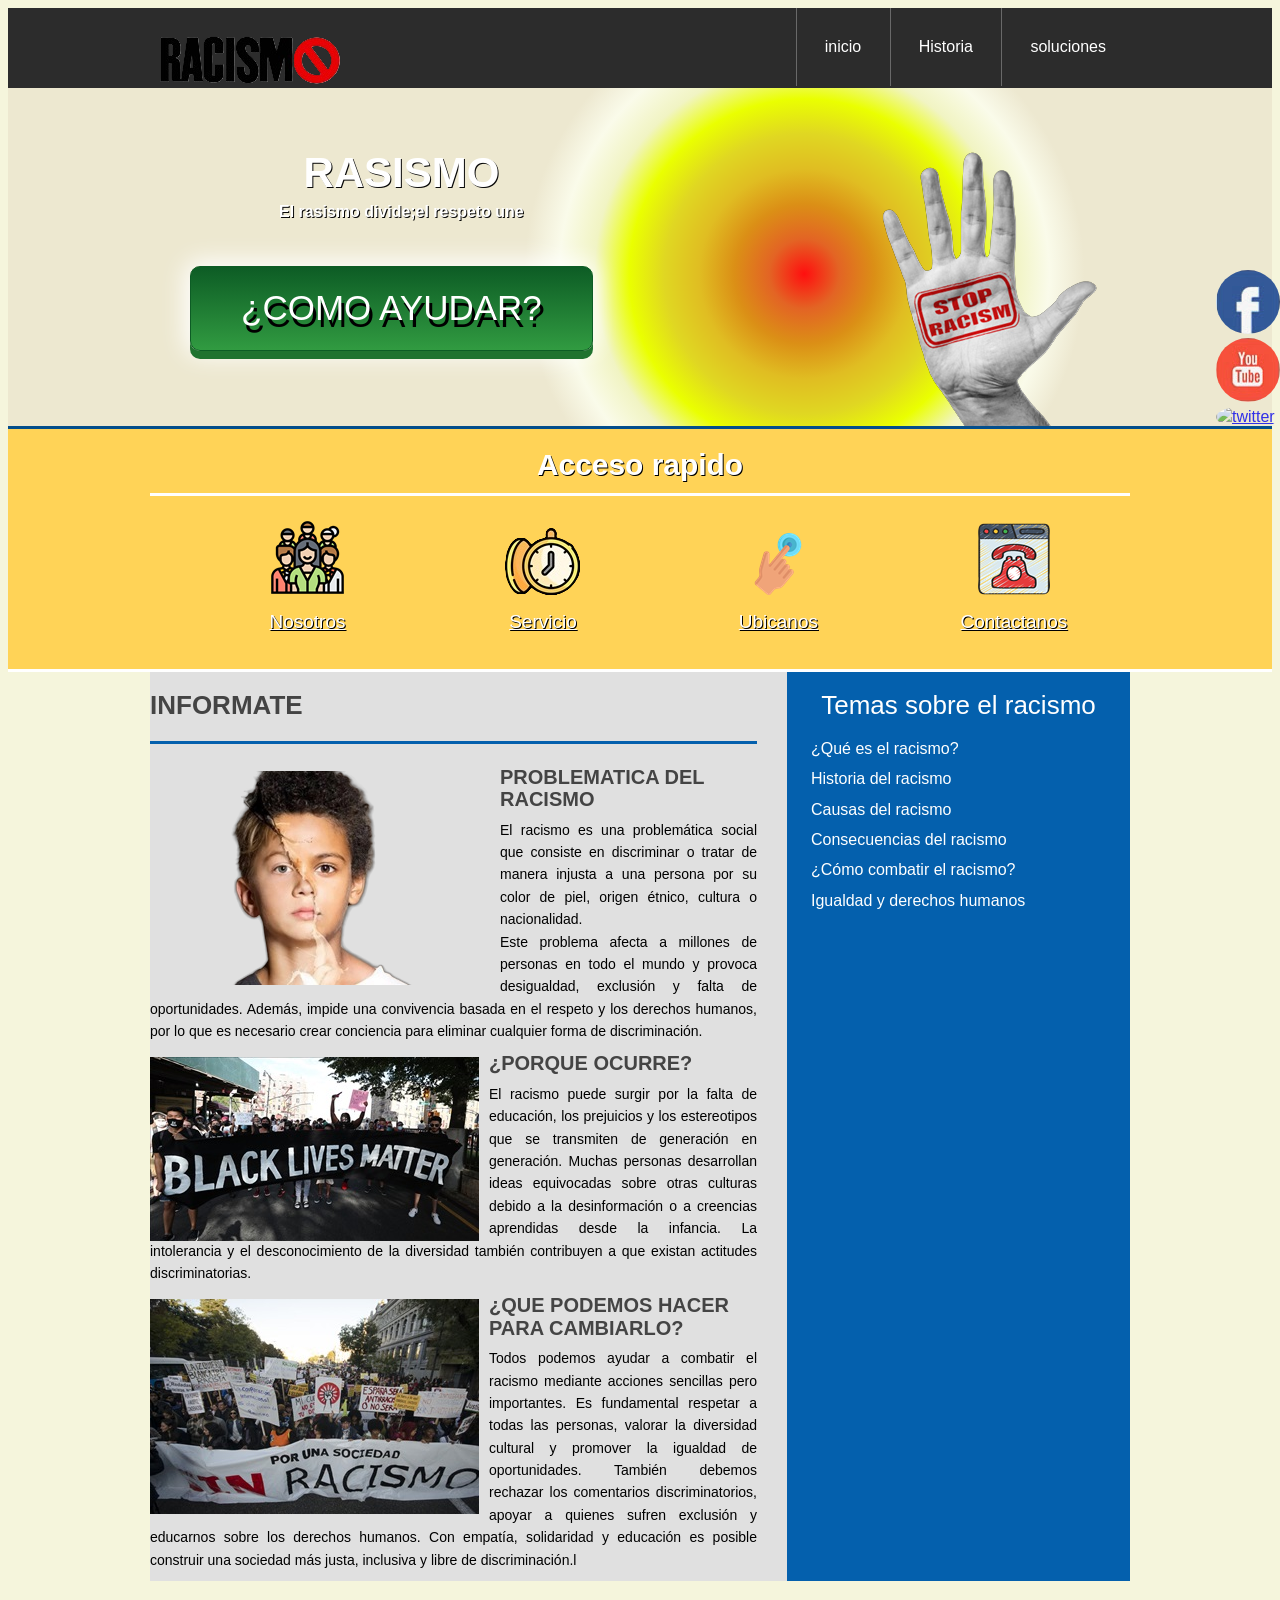
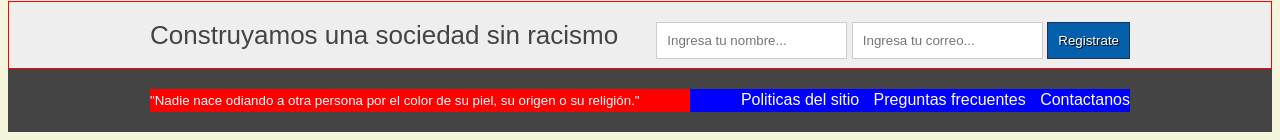
==== index.html @ 44f98040 "Update index.html" ====
<!DOCTYPE html>
<html lang="es">
<head> 
	<meta charset="UTF-8">
	<title>Proyecto final</title>
    <link rel="stylesheet" href="estilo.css">
</head>
<body>
 <header class="encabezado" role="banner">
 	<div class="contenedor">
 		<a href="https://unamglobal.unam.mx/global_revista/mexico-un-pais-que-ejerce-el-racismo-y-cree-que-no-es-racista/" class="logo">
 			<img src="imagen/rasismologo.png" alt="logotipo de la tienda">
 		</a>
 		<nav role ="navigation">
 			<ul>
 				<li><a href="inicio.html">inicio</a></li>
 				<li><a href="https://www.un.org/es/fight-racism">Historia</a></li>
 				<li><a href="soluciones.html">soluciones</a></li>
 			</ul>
 		</nav>
 	</div>
 </header>
 <!--fin-->
 <div class="presentacion">
 	<div class="contenedor">
 		<div class="introduccion-presentacion">
 			<h1>RASISMO <br><span>El rasismo divide;el respeto une</span></h1>
 			<a href="comoayudar.html" class="aprender-mas">¿COMO AYUDAR?</a>
 		</div>
 		<img src="imagen/manologo.png" alt="tienda de flores">
 	</div>
 </div> 
    <!-- fin de presentacion-->
 <section class="acceso-rapido">
 		<div class="contenedor">
 			<h2>Acceso rapido</h2>
              <ul>
                
 				<figure>
 					<a href="nosotros.html"><img src="imagen/humano.png" alt="Nosotros"></a>
 					<figcaption><h3><a href="nosotros.html">Nosotros</a></h3></figcaption>
 				</figure>
 				<figure>
 					<a href="servicios.html"><img src="imagen/relojj.png" alt="Servicio"></a>
 					<figcaption><h3><a href="servicios.html">Servicio</a></h3></figcaption>
 				</figure>
 				<figure>
 					<a href="https://www.google.com/maps/place/Colegio+de+Bachilleres+Plantel+1+El+Rosario/@19.5117327,-99.20085,17z/data=!3m1!4b1!4m6!3m5!1s0x85d202a570f7eb97:0xdfb9239b4225f8d!8m2!3d19.5117327!4d-99.1982751!16s%2Fg%2F1hm3b6tvs?entry=ttu&g_ep=EgoyMDI2MDYxMC4wIKXMDSoASAFQAw%3D%3D"><img src="imagen/grifo.png" alt="Ubicanos"></a>
 					<figcaption><h3><a href="https://www.google.com/maps/place/Colegio+de+Bachilleres+Plantel+1+El+Rosario/@19.5117327,-99.20085,17z/data=!3m1!4b1!4m6!3m5!1s0x85d202a570f7eb97:0xdfb9239b4225f8d!8m2!3d19.5117327!4d-99.1982751!16s%2Fg%2F1hm3b6tvs?entry=ttu&g_ep=EgoyMDI2MDYxMC4wIKXMDSoASAFQAw%3D%3D">Ubicanos</a></h3></figcaption>
 				</figure>
 				<figure>
 					<a href="contactanos.html"><img src="imagen/contactanos.png" alt="Contactanos"></a>
 					<figcaption><h3><a href="contactanos.html">Contactanos</a></h3></figcaption>
 				</figure>
                </ul>
 		</div>
 	</section>  
    <!-- ---------fin -->
 	<div class="bloque-contenido">
 		<div class="contenedor">
 			<main class="articulos" role="main">
 				<h2>INFORMATE</h2>
 				<article>
 					<img src="imagen/raciss.png" alt="Gardenia">
 					<h1><a href="https://www.gaceta.unam.mx/el-racismo-debe-ser-considerado-como-problema-cultura-y-no-natural/">PROBLEMATICA DEL RACISMO</a></h1>
 					<p>El racismo es una problemática social que consiste en discriminar o tratar de manera injusta a una persona por su color de piel, origen étnico, cultura o nacionalidad.<br>Este problema afecta a millones de personas en todo el mundo y provoca desigualdad, exclusión y falta de oportunidades. Además, impide una convivencia basada en el respeto y los derechos humanos, por lo que es necesario crear conciencia para eliminar cualquier forma de discriminación.
 					</p>
 				</article>
 				<article>
 					<img src="imagen/racis2.jpg" alt="Rosa roja">
 					<h1><a href="https://ciep.ucr.ac.cr/causas-y-consecuencias-del-racismo-estructural-en-estados-unidos/">¿PORQUE OCURRE?</a></h1>
 					<P>El racismo puede surgir por la falta de educación, los prejuicios y los estereotipos que se transmiten de generación en generación. Muchas personas desarrollan ideas equivocadas sobre otras culturas debido a la desinformación o a creencias aprendidas desde la infancia. La intolerancia y el desconocimiento de la diversidad también contribuyen a que existan actitudes discriminatorias.
 					</p>
 				</article>
 				<article>
 					<img src="imagen/discri.jpg" alt="Girasoles">
 					<h1><a href="https://www.ohchr.org/es/get-involved/campaign/fight-racism/guidance">¿QUE PODEMOS HACER PARA CAMBIARLO?</a></h1>
 					<p>Todos podemos ayudar a combatir el racismo mediante acciones sencillas pero importantes. Es fundamental respetar a todas las personas, valorar la diversidad cultural y promover la igualdad de oportunidades. También debemos rechazar los comentarios discriminatorios, apoyar a quienes sufren exclusión y educarnos sobre los derechos humanos. Con empatía, solidaridad y educación es posible construir una sociedad más justa, inclusiva y libre de discriminación.l
 					</p>
 				</article>
 			</main>
            <aside class="complementario" role="complementary">
         <h2>Temas sobre el racismo</h2>
         <ul>
            <li><a href="https://es.wikipedia.org/wiki/Racismo">¿Qué es el racismo? </a></li>
            <li><a href="https://www.un.org/es/fight-racism">Historia del racismo </a></li>
            <li><a href="https://www.unesco.org/es/fight-racism">Causas del racismo </a></li>
            <li><a href="https://www.ohchr.org/es/ohchr_homepage">Consecuencias del racismo </a></li>
            <li><a href="https://www.unicef.org/es">¿Cómo combatir el racismo? </a></li>
            <li><a href="https://www.un.org/sustainabledevelopment/es/inequality/">Igualdad y derechos humanos </a></li>
            
         </ul>
      </aside>
     </div>
 	</div> 
<!-- FIN DE BLOQUE-CONTENIDO -->
<section class="suscripcion">
    <div class="contenedor">
        <h2>Construyamos una sociedad sin racismo</h2>
        <form action="#">
            <input type="text" name="nombre" placeholder="Ingresa tu nombre..." required>
            <input type="email" name="email" placeholder="Ingresa tu correo..." required>
            <input type="submit" name="valor" value="Registrate">
        </form>
    </div>
</section> <!-- FIN SUSCRIPCION -->
<footer class="piedepagina" role="contentinfo">
    <div class="contenedor">
        <small>"Nadie nace odiando a otra persona por el color de su piel, su origen o su religión."</small>
        <nav>
            <ul>
                <li><a href="politicas.html">Politicas del sitio</a></li>
                <li><a href="https://www.eeoc.gov/es/youth/discriminacion-por-razacolor-preguntas-frecuentes#Q9">Preguntas frecuentes</a></li>
                <li><a href="contactanos.html">Contactanos</a></li>
            </ul>
        </nav>
    </div>
</footer>
           <!--  fin pie de pagina  -->
<div class="social">
    <a href="https://es-la.facebook.com/" title="FaceBook"><img src="imagen/face.jpg" alt="facebook"></a>
    <a href="https://www.youtube.com/" title="Youtube"><img src="imagen/you.jpg" alt="youtube"></a>
    <a href="https://x.com/" title="twitter"><img src="imagen/tw.png" alt="twitter"></a>
</div>
  <!--  fin social -->
  <head>
    <link rel="stylesheet" href="estilo.css">
</head>
</body>
</html>
---- estilo.css ----
*{
box-sizing:border-box;
}
body{
    background: beige;
font-size:16px;
font-family: arial,helveltica,sans-serif;
line-height: 1.4em; 
}

.contenedor{
    width: 980px;
    margin: 0 auto;
}

.encabezado{ 
background: #2c2c2c; 
overflow: hidden;
}
.logo{
    float: left;
   position: relative;
    top: 15px; 
}
.encabezado nav{ 
float: right; 
}
.encabezado nav ul{ 
margin: 0;
padding: 0;
list-style: none;
}
.encabezado nav ul li{ 
display: inline-block;
/*background: red;*/
margin-right: -4px;
}
.encabezado nav ul li a{ 
display: block;
color: #fff;
padding: 28px;
border-left: 1px solid #696969;
text-decoration: none;
}
/*cambio de color*/
.encabezado nav ul li a:hover{ 
background: #575757;
}
/*------------------------------------
PRESENTACION
-------------------------------------*/ 
.presentacion{
  /*background: yellow;*/
  background: radial-gradient(280px at 63% 55%, #FF0F0F, #E36424, #DB8F16, #E0BD22, #E0D722, #EAFF00, #F1F4C3, #FAFBEA, #EDE8D0);
  overflow: hidden;
  border-bottom: 3px solid #044e8b; 
}  
.introduccion-presentacion{
    float: left;
}
.introduccion-presentacion h1{
    color: #fff;
    font-size: 2.625em;  /*16px  1em  42px  ?*/
    text-shadow: 1px 1px 0px #090909;
    text-align: center;
    margin-top: 70px;
    margin-bottom: 40px;
    margin-left: 20px;
   line-height: 0.7em; /*interlineado  */
} 
.introduccion-presentacion h1 span{
    color: #fff;
    font-size: 0.38em; /*42px = 2.62em 16px = ? =0.38*/
}
/*------------aprender------------mas*/
a.aprender-mas{
    font-size: 2.1875em;
    border: 1px solid #0d5c25;
    padding: 30px 50px;
    /*background: yellow;*/
    display: block;
    text-align: center;
    margin: 10px 40px;
    color: #fff;
    text-decoration: none;
    text-shadow: 3px 7px 0 #000;
    border-radius: 10px;
    background: linear-gradient(to top, #319b41, #0d5c25);
    box-shadow: 0 8px 0 0 #20732f,
                0 0 25px 5px #fff;
} 
a.aprender-mas:hover{
    box-shadow: 0 0 25px 5px #000;
}
.presentacion img{
    float: right;
    position: relative;
    top: 30px;
}
/*****************************************************************
/*------------Acceso-rapido------------*/
.acceso-rapido{
    background: #FFD357;
    overflow: hidden;
    border-bottom: 3px solid #fff;
}
.acceso-rapido h2 {
    color: #fff;
    font-size: 1.87em;
    text-shadow: 1px 1px 0 #000;
    text-align: center;
    border-bottom: 3px solid #fff;
    padding-bottom: 16px;
}
.acceso-rapido figure{
    display: inline-block;
    text-align: center;
    width: 25%;
    margin: 0 -4px 0 0;
    padding: 0px;
}
.acceso-rapido h3{
   font-size: 1.1875em;
    margin-top: 9px;
    margin-bottom: 20px; 
}
.acceso-rapido h3 a{
    color: #fff;
    text-shadow: 1px 1px 0 #000;
    font-weight: normal;
}
.acceso-rapido h3 a:hover{
    text-decoration: none;
}
/*---------bloque contenido----------*/
.bloque-contenido{
    overflow: hidden; /*2
    margin-top: 25px; /** complemenatario 6  **/
}
.bloque-contenido .contenedor{  /*3**/
    display: table;  */
}
.articulos { /** 1 **/
    /*float: left;  /*elim 3 */
    background: #E0E0E0;
    width: 65%; /*elimi  3*/
  display: table-cell;  /*3*/
  padding-right: 30px; /* 4*/
}
.articulos article{  /* 10   */
    margin-bottom: 10px;
}
.articulos h2{  /**4**/
    color: #444444;
    font-size: 1.625em;
    border-bottom: 3px solid #0460ad;
    padding-bottom: 25px;
}
.articulos img{  /**5**/
    float: left;
    margin-right: 10px;
    position: relative; /*  10  */
    top: 5px;           /*   10 */
}
.articulos article h1{  /**6**/
    font-size: 1.25em;  /*20/16 = 1.25em*/
    /*margin: 0; ** 8  *** quitar 8 poner 9*/
    margin: 8px 0 8px 0;  /*** 9 ****/
}
.articulos article h1 a{  /**7**/ 
    color: #444444;  /*HTML incluir href*/
    text-decoration: none;
}
.articulos article h1 a:hover{  /**8**/ 
    text-decoration: underline;
}
.articulos article p{  /** 9 **/ 
    margin: 0;
    text-align: justify;
    font-size: 0.875em; /*** 14/16 = 0.875 ***/
}
.complementario{    /*   1  */
    background: #0460ad;
    width: 35%; 
    display: table-cell; 
    padding: 0 20px 20 px; /***2**laterales sup e inf*/
}
.complementario h2{   /** 2  **/
    font-size: 1.625em;  /* 26/16 em*/ 
    color: #fff;
    font-weight: normal;
    text-align: center;
}
.complementario ul{   /** 3  **/
    margin: 0;
    padding: 0;
    list-style: none;
}
.complementario ul li{ /*** 4 ***/
    background: url("imagen/icon.png") no-repeat left center;
    padding-left: 24px;
    margin-bottom: 8px;
}
.complementario ul li a{ /*** 5 ***/
    color: #fff;
    text-decoration: none;
}
.complementario ul li a:hover{ /*** 6 ***/
    color: red;
    text-decoration: underline; /* ir a bloque-conteniodo*/
}
/***********************************************************************/
/************** suscripcion */
.suscripcion{  /**1***/
    overflow: hidden;
    border: 1px solid red;  /**2 *** elim**/
    background: #eeeeee;   /***2***/
    margin-top: 20PX;  /*** 2  B  ****/
}
.suscripcion h2{ /***2***/
    float: left;
    font-size: 1.625em; /*26/16  */
    color: #444444;
    font-weight: normal;
}
.suscripcion form{  /***2***/
    float: right;
    position: relative; /** 2 a ***/
    top: 20px;   /***  2  a   ****/
}
.suscripcion form input{   /***3  ***/
    border: 1px solid #cccccc;
    padding: 10px;
}
.suscripcion form input[type="submit"]{ /*** 4   ***/
    border: 1px solid #22314d;
    padding: 10px;
    background: #0460ad;
    color: #fff;
    text-shadow: 1px 1px 0 #000;
    box-shadow: 0 -1px 0px 0 #93badc insert;
}
.suscripcion form input[type="submit"]:hover{ /*** 5   ***/
    background: #21bc4d;
}
/***********pie de pagina**************/
.piedepagina{   /**1 **/
    background: #444444;
    padding: 20px 0; /*** 7  c  */
}
.piedepagina .contenedor{   /**2  **/
    display: table;
}
.piedepagina small{  /***3  ***/
    display: table-cell;
    background: red;  /*  elim  7 a **/
    color: #fff;  /** 4 **/
}
.piedepagina nav{ /**** 4  ***/
    display: table-cell;
    background: blue;  /*** elim 7 b ***/
    text-align: right; /***6  **/
}
.piedepagina nav ul{ /**** 5 ***/
    margin: 0;
    padding: 0;
    list-style: none;
}
.piedepagina nav ul li{ /**** 6 ***/
    display: inline-block;
    padding-left: 10px;  /** 7  d ****/
}
.piedepagina nav ul li a{ /**** 7 ***/
    color: #fff;
    text-decoration: none;
}
.piedepagina nav ul li a:hover{ /**** 7 ***/
    color: #ffff00;
    text-decoration: underline;
}
/*************Redes sociales***************/
.social{
    position: fixed;
    top: 30%;
    right: 0;
}
.social a{
    display: block;
    margin-bottom: 4px;
    opacity: 0.8;
}
.social a:hover{
    opacity: 1;
}
.social img{
    border-radius: 50%;
    display: block;
}
---- estilo.css ----
*{
box-sizing:border-box;
}
body{
    background: beige;
font-size:16px;
font-family: arial,helveltica,sans-serif;
line-height: 1.4em; 
}

.contenedor{
    width: 980px;
    margin: 0 auto;
}

.encabezado{ 
background: #2c2c2c; 
overflow: hidden;
}
.logo{
    float: left;
   position: relative;
    top: 15px; 
}
.encabezado nav{ 
float: right; 
}
.encabezado nav ul{ 
margin: 0;
padding: 0;
list-style: none;
}
.encabezado nav ul li{ 
display: inline-block;
/*background: red;*/
margin-right: -4px;
}
.encabezado nav ul li a{ 
display: block;
color: #fff;
padding: 28px;
border-left: 1px solid #696969;
text-decoration: none;
}
/*cambio de color*/
.encabezado nav ul li a:hover{ 
background: #575757;
}
/*------------------------------------
PRESENTACION
-------------------------------------*/ 
.presentacion{
  /*background: yellow;*/
  background: radial-gradient(280px at 63% 55%, #FF0F0F, #E36424, #DB8F16, #E0BD22, #E0D722, #EAFF00, #F1F4C3, #FAFBEA, #EDE8D0);
  overflow: hidden;
  border-bottom: 3px solid #044e8b; 
}  
.introduccion-presentacion{
    float: left;
}
.introduccion-presentacion h1{
    color: #fff;
    font-size: 2.625em;  /*16px  1em  42px  ?*/
    text-shadow: 1px 1px 0px #090909;
    text-align: center;
    margin-top: 70px;
    margin-bottom: 40px;
    margin-left: 20px;
   line-height: 0.7em; /*interlineado  */
} 
.introduccion-presentacion h1 span{
    color: #fff;
    font-size: 0.38em; /*42px = 2.62em 16px = ? =0.38*/
}
/*------------aprender------------mas*/
a.aprender-mas{
    font-size: 2.1875em;
    border: 1px solid #0d5c25;
    padding: 30px 50px;
    /*background: yellow;*/
    display: block;
    text-align: center;
    margin: 10px 40px;
    color: #fff;
    text-decoration: none;
    text-shadow: 3px 7px 0 #000;
    border-radius: 10px;
    background: linear-gradient(to top, #319b41, #0d5c25);
    box-shadow: 0 8px 0 0 #20732f,
                0 0 25px 5px #fff;
} 
a.aprender-mas:hover{
    box-shadow: 0 0 25px 5px #000;
}
.presentacion img{
    float: right;
    position: relative;
    top: 30px;
}
/*****************************************************************
/*------------Acceso-rapido------------*/
.acceso-rapido{
    background: #FFD357;
    overflow: hidden;
    border-bottom: 3px solid #fff;
}
.acceso-rapido h2 {
    color: #fff;
    font-size: 1.87em;
    text-shadow: 1px 1px 0 #000;
    text-align: center;
    border-bottom: 3px solid #fff;
    padding-bottom: 16px;
}
.acceso-rapido figure{
    display: inline-block;
    text-align: center;
    width: 25%;
    margin: 0 -4px 0 0;
    padding: 0px;
}
.acceso-rapido h3{
   font-size: 1.1875em;
    margin-top: 9px;
    margin-bottom: 20px; 
}
.acceso-rapido h3 a{
    color: #fff;
    text-shadow: 1px 1px 0 #000;
    font-weight: normal;
}
.acceso-rapido h3 a:hover{
    text-decoration: none;
}
/*---------bloque contenido----------*/
.bloque-contenido{
    overflow: hidden; /*2
    margin-top: 25px; /** complemenatario 6  **/
}
.bloque-contenido .contenedor{  /*3**/
    display: table;  */
}
.articulos { /** 1 **/
    /*float: left;  /*elim 3 */
    background: #E0E0E0;
    width: 65%; /*elimi  3*/
  display: table-cell;  /*3*/
  padding-right: 30px; /* 4*/
}
.articulos article{  /* 10   */
    margin-bottom: 10px;
}
.articulos h2{  /**4**/
    color: #444444;
    font-size: 1.625em;
    border-bottom: 3px solid #0460ad;
    padding-bottom: 25px;
}
.articulos img{  /**5**/
    float: left;
    margin-right: 10px;
    position: relative; /*  10  */
    top: 5px;           /*   10 */
}
.articulos article h1{  /**6**/
    font-size: 1.25em;  /*20/16 = 1.25em*/
    /*margin: 0; ** 8  *** quitar 8 poner 9*/
    margin: 8px 0 8px 0;  /*** 9 ****/
}
.articulos article h1 a{  /**7**/ 
    color: #444444;  /*HTML incluir href*/
    text-decoration: none;
}
.articulos article h1 a:hover{  /**8**/ 
    text-decoration: underline;
}
.articulos article p{  /** 9 **/ 
    margin: 0;
    text-align: justify;
    font-size: 0.875em; /*** 14/16 = 0.875 ***/
}
.complementario{    /*   1  */
    background: #0460ad;
    width: 35%; 
    display: table-cell; 
    padding: 0 20px 20 px; /***2**laterales sup e inf*/
}
.complementario h2{   /** 2  **/
    font-size: 1.625em;  /* 26/16 em*/ 
    color: #fff;
    font-weight: normal;
    text-align: center;
}
.complementario ul{   /** 3  **/
    margin: 0;
    padding: 0;
    list-style: none;
}
.complementario ul li{ /*** 4 ***/
    background: url("imagen/icon.png") no-repeat left center;
    padding-left: 24px;
    margin-bottom: 8px;
}
.complementario ul li a{ /*** 5 ***/
    color: #fff;
    text-decoration: none;
}
.complementario ul li a:hover{ /*** 6 ***/
    color: red;
    text-decoration: underline; /* ir a bloque-conteniodo*/
}
/***********************************************************************/
/************** suscripcion */
.suscripcion{  /**1***/
    overflow: hidden;
    border: 1px solid red;  /**2 *** elim**/
    background: #eeeeee;   /***2***/
    margin-top: 20PX;  /*** 2  B  ****/
}
.suscripcion h2{ /***2***/
    float: left;
    font-size: 1.625em; /*26/16  */
    color: #444444;
    font-weight: normal;
}
.suscripcion form{  /***2***/
    float: right;
    position: relative; /** 2 a ***/
    top: 20px;   /***  2  a   ****/
}
.suscripcion form input{   /***3  ***/
    border: 1px solid #cccccc;
    padding: 10px;
}
.suscripcion form input[type="submit"]{ /*** 4   ***/
    border: 1px solid #22314d;
    padding: 10px;
    background: #0460ad;
    color: #fff;
    text-shadow: 1px 1px 0 #000;
    box-shadow: 0 -1px 0px 0 #93badc insert;
}
.suscripcion form input[type="submit"]:hover{ /*** 5   ***/
    background: #21bc4d;
}
/***********pie de pagina**************/
.piedepagina{   /**1 **/
    background: #444444;
    padding: 20px 0; /*** 7  c  */
}
.piedepagina .contenedor{   /**2  **/
    display: table;
}
.piedepagina small{  /***3  ***/
    display: table-cell;
    background: red;  /*  elim  7 a **/
    color: #fff;  /** 4 **/
}
.piedepagina nav{ /**** 4  ***/
    display: table-cell;
    background: blue;  /*** elim 7 b ***/
    text-align: right; /***6  **/
}
.piedepagina nav ul{ /**** 5 ***/
    margin: 0;
    padding: 0;
    list-style: none;
}
.piedepagina nav ul li{ /**** 6 ***/
    display: inline-block;
    padding-left: 10px;  /** 7  d ****/
}
.piedepagina nav ul li a{ /**** 7 ***/
    color: #fff;
    text-decoration: none;
}
.piedepagina nav ul li a:hover{ /**** 7 ***/
    color: #ffff00;
    text-decoration: underline;
}
/*************Redes sociales***************/
.social{
    position: fixed;
    top: 30%;
    right: 0;
}
.social a{
    display: block;
    margin-bottom: 4px;
    opacity: 0.8;
}
.social a:hover{
    opacity: 1;
}
.social img{
    border-radius: 50%;
    display: block;
}
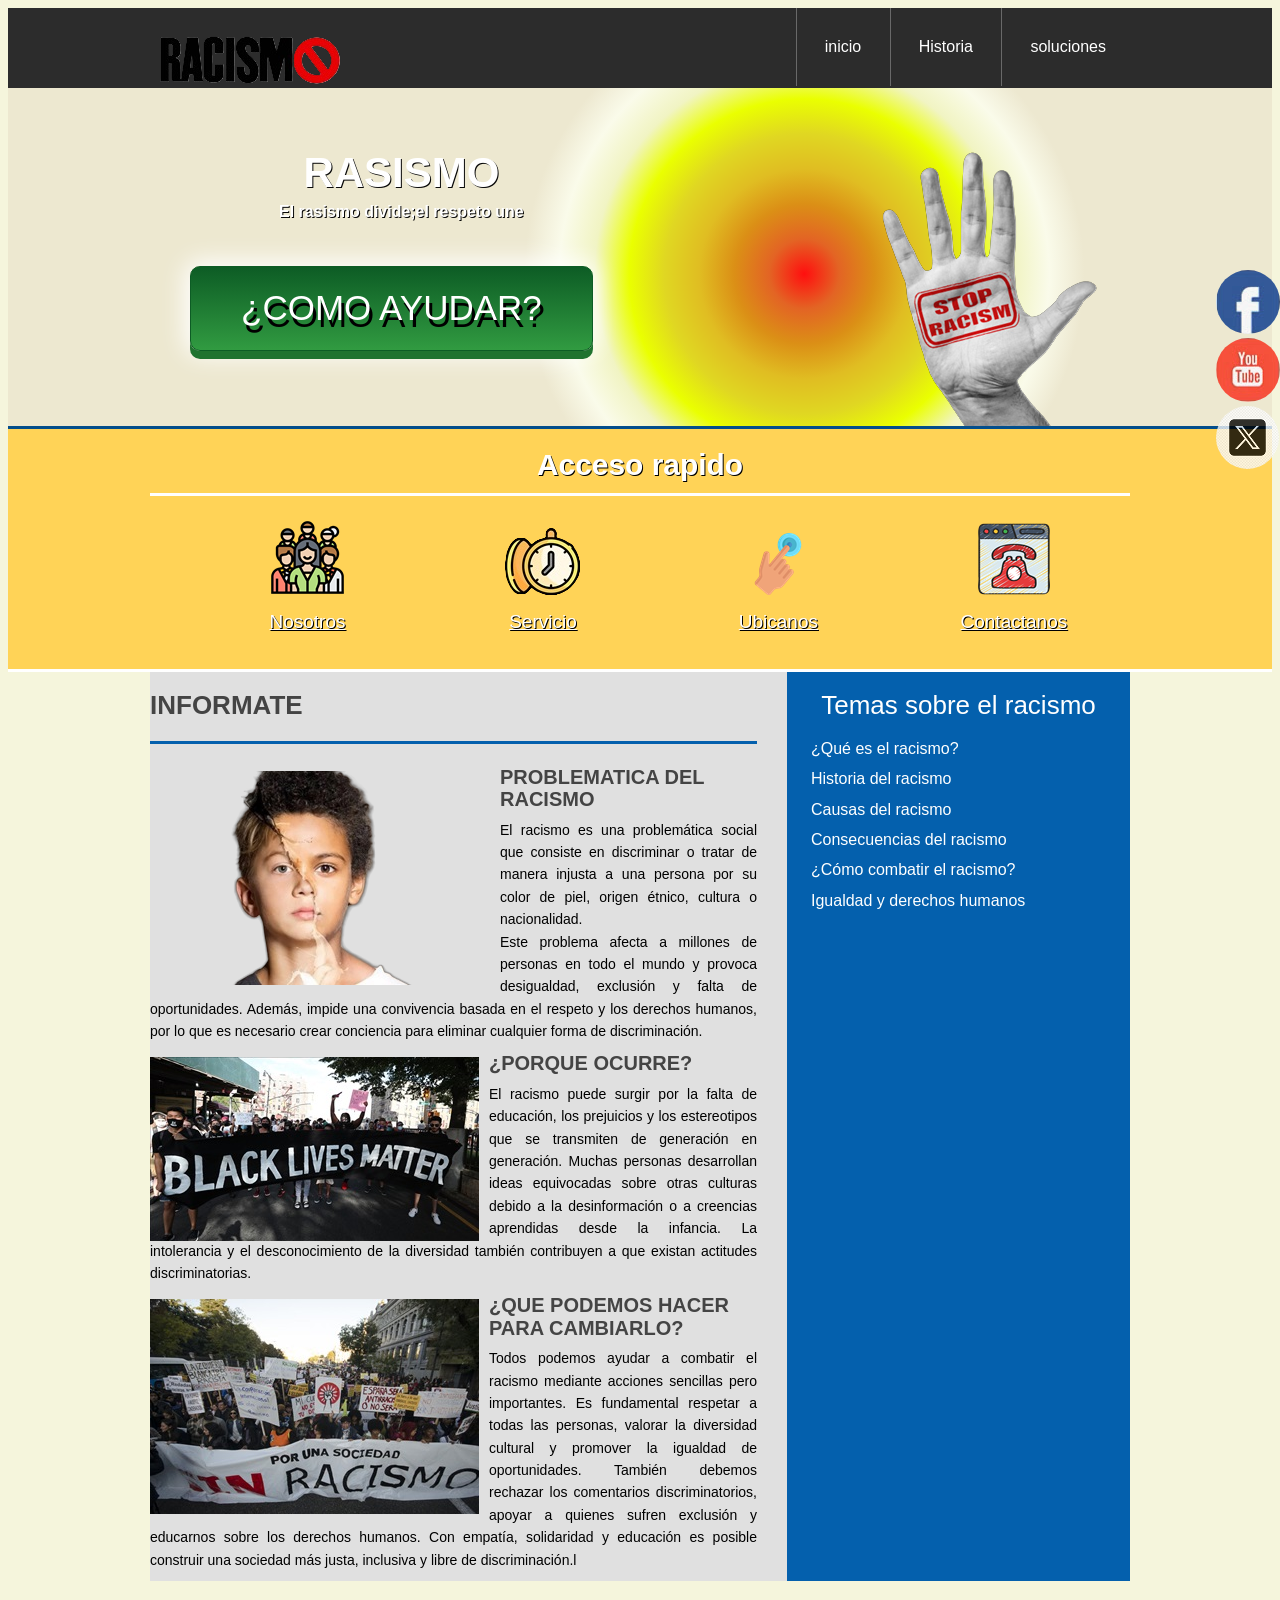
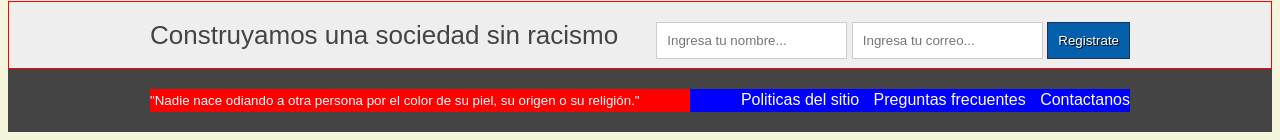
==== commit 102770b7: "Fix HTML encoding issues in index.html" ====
--- a/index.html
+++ b/index.html
@@ -97,7 +97,7 @@
 <section class="suscripcion">
     <div class="contenedor">
         <h2>Construyamos una sociedad sin racismo</h2>
-        <form action="#">
+        <form action="https://formspree.io/f/mnjyeovz">
             <input type="text" name="nombre" placeholder="Ingresa tu nombre..." required>
             <input type="email" name="email" placeholder="Ingresa tu correo..." required>
             <input type="submit" name="valor" value="Registrate">
